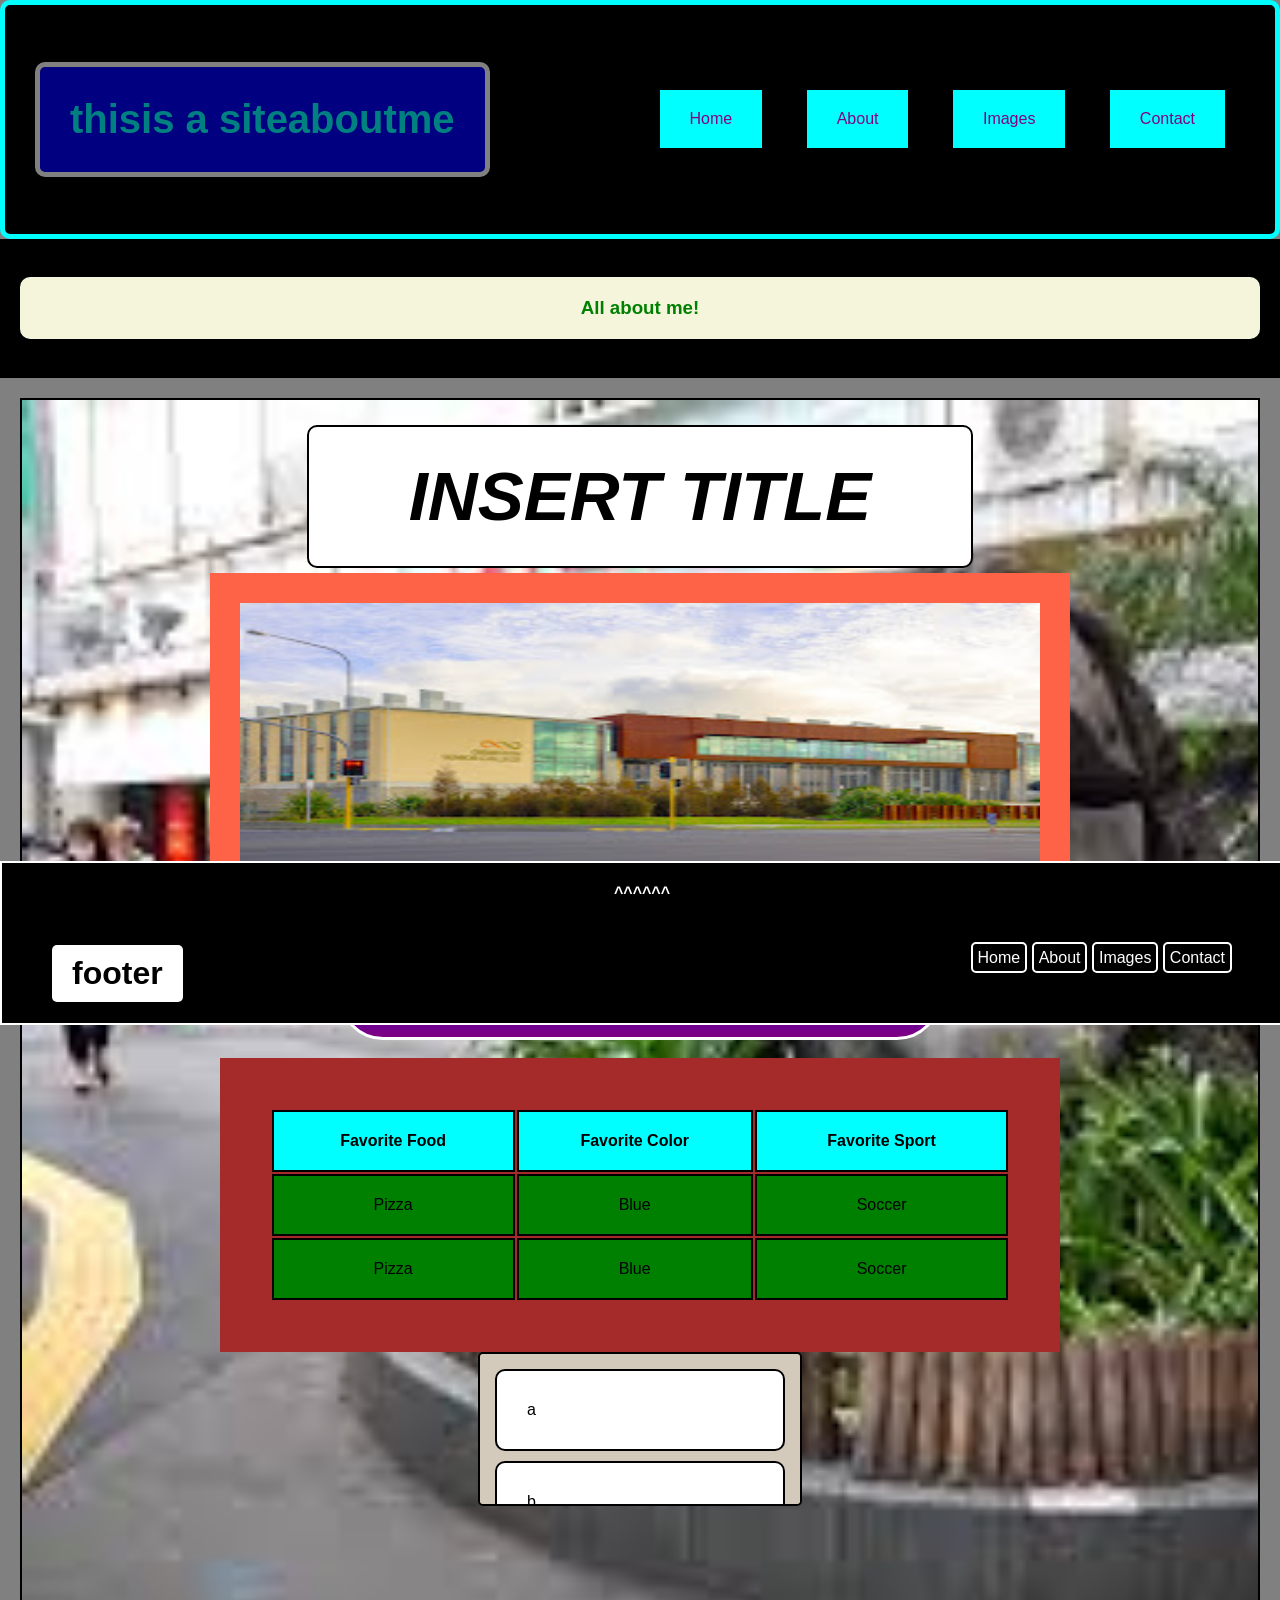
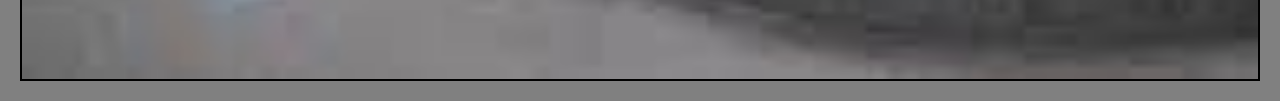
==== g.html @ b0486f49 "Project start" ====
<!DOCTYPE html>
<html>
    <head>
        <link href="CSS/default.css" type="text/css" rel="stylesheet"  >
        <link href="images/g.jpg" type="x-icon"rel="icon">
        <title>har har har har har har har har har har</title>

    </head>
    <body>
        <div class="bder">

            <h1>thisis a siteaboutme</h1>

            <div class="button">
                <ul>
                    <li><a href="index.html">Home</a></li>
                    <li><a href="g.html">About</a></li>
                    <li><a href="image.html">Images</a></li>   
                    <li><a href="contact.html">Contact</a></li>
                    <!-- this list links all the different sites to the header -->
                </ul>

            </div>
        </div>
        <div class="title">
            <h3>All about me!</h3>
        </div>
        <div class="orange">
            <h1><i>INSERT TITLE</i></h1>
            <img src=images/school.jpg alt="lol">
            <h3><i>My school picture ^^^</i></h3>
            <table>
                <tr>
                    <th>Favorite Food</th>
                    <!-- table header -->
                    <th>Favorite Color</th>
                    <th>Favorite Sport</th>
                </tr>
                <tr>
                    <td>Pizza</td>
                    <!-- table content -->
                    <td>Blue</td>
                    <td>Soccer</td>
                </tr>
                <tr>
                    <td>Pizza</td>
                    <td>Blue</td>
                    <td>Soccer</td>
                </tr>
            </table>
            <div class=overflow>
                <p>a</p>
                <p>b</p>
                <p>c</p>
                <p>d</p>
                <p>e</p>
                <p>f</p>
                <p>g</p>
                <p>h</p>
                <p>i</p>
                <p>j</p>
                <img src=images/g.jpg alt="lol" width="30" height="30" class="har">

                
            </div>
            <div class="hide">
                <h1>yo</h1>
            </div>

        </div>
        <div class="footer">
            <h4>^^^^^^</h4>
            <div class="footmain">
                <h1>footer</h1>
                <ul>
                    <li><a href="index.html">Home</a></li>
                    <li><a href="g.html">About</a></li>
                    <li><a href="image.html">Images</a></li>
                    <li><a href="contact.html">Contact</a></li>
                </ul>
            </div>
        </div>


    </body>

</html>
---- CSS/default.css ----
body{
background-color:grey;
font-family: Arial, Helvetica, sans-serif;

margin: 0; /* Remove default browser margins */
}
.bder{
    color:aqua;
    background-color:black;
    display: flex;
    justify-content: space-between;
    position: sticky;
    top:0%;
    z-index: 10;
    align-items: center;
    padding:30px;
    border-radius: 10px;
    border: 5px solid aqua;
}
.bder h1{
    color:aqua;
    font-size: 40px;
    opacity: 0.5;
    background-color: blue;
    padding:30px;
    border-radius: 10px;
    border:solid white 5px;

}
.button a{
    text-decoration: none;
    color: purple;
}
#rickroll{
    width: 400px;
    height: 300px;
    padding: 5px;
}
.button a:hover{
    text-decoration: none;

    color: green;


}
.button li{
background-color:aqua;
color:black;
display: inline-block;
text-decoration: none;
padding:20px 30px;
text-align: center;
align-items: center;
margin: 20px;
}
.button li:hover{
    background-color: white;
    color: black;
    transform: scale(1.5);
    transition: transform 0.5s ease-in-out;
}
.title{
color: aqua;
background-color: black;
text-align: center;
padding:20px;

}
.title h3{
color: green;
background-color: beige;
padding:20px 0px;
border-radius: 10px;

}
.grid{
display: grid;
grid-template-columns: repeat(3, 3fr);
}
.grid .c1{
background-color: aqua;
color: black;
}
.grid .c2{
background-color: green;
color: black;
}
.grid .c3{
background-color: aqua;
color: black;
}
.grid .c4{
background-color: green;
color: black;
}
table{
    background-color: brown;
    display: flex;
    padding:50px;
    justify-content: center;
}
table th{
    background-color: aqua;
    color: black;
    padding: 20px;
    border: 2px solid black;
}
table td{
    background-color: green;
    color: black;
    padding:20px 100px;
    border: 2px solid black;

}
.orange{
    background-color: orange;
    color: black;
    padding: 20px;
    margin: 20px;
    background-image: url("[data-uri]");
    background-repeat: no-repeat;
    background-size: cover;
    display: flex;
    justify-content: flex-start;

    flex-direction: column;
    border:2px solid black;
    align-items: center;
}
.orange h3{
    background-image: linear-gradient(blue,purple);
    padding:30px 200px;
    border-radius: 100px;
    border: 3px solid white;
    color: white;
}
.orange p{
    background-color: white;
    color: black;
    padding: 30px;
    margin: 5px;
    border-radius: 10px;
    border: 2px solid black;
}
.orange h1{
    background-color: white;
    color: black;
    font-size: 69px;
    padding:30px 100px;
    margin: 5px;
    border-radius: 10px;
    border: 2px solid black;

}
.orange img{
    width: 800px;
    height: 300px;
    background-color: tomato;
    padding: 30px;
}

@keyframes spin{
    from{
        transform: rotate(0deg);
    }
    to{
        transform: rotate(360deg);
    }
}
.lol{
    background-color: brown;
    padding: 30px;
    margin: 10px;
    display: flex;
    flex-direction: column;
}
.lol input{
    padding: 20px;
    margin: 30px;
    border-radius: 5px;
    border: 2px solid black;
}
.sub{
    padding: 20px 150px;
    margin: 5px;
    border-radius: 5px;
    border: 2px solid black;
    background-color: tomato;
}
.grid2{
    display: grid;
    grid-template-areas:
    "head head"
    "sub main "


    "foot foot";

    gap:10px;
}

.head{
    grid-area: head;
    background-color: brown;

}
#slide1 img{
    width: 50%;
    height: 100%;

}
.subs{
    grid-area: sub;
    background-color: green;
    display: flex;
    align-items: center;
    justify-content: center;

}
.main{
    grid-area: main;
    display: flex;
    justify-content: center;
    align-items: center;
    flex-direction: column;
    background-color: cyan;
    padding:30px;

}
.main p{
    background-color: white;
    color: black;
    padding: 50px;
    margin: 5px;
    border-radius: 5px;
    border: 2px solid black;

}
.foot{
    grid-area: foot;
    display: flex;
    align-items: center;
    justify-content: space-evenly;
    background-color: peru;
    /* sets the color of the bg */
}
.main li{
    display: inline-block;
    background-color: cyan;
    color: black;
    padding: 20px;
    margin: 5px;
    border-radius: 5px;
    border: 2px solid black;




}

@media (max-width: 600px){
    .head{
        grid-area: 1/span 6;
        text-align: center;
    }
    .subs{
        grid-area: 2/span 3;
        background-color: blue;
        text-align: center;
    }
    .main{
        grid-area: 3/span 3;
        text-align: center;
        background-color: cyan;
    }

    .foot{
        grid-area: 5/span 6;
        background-color: blueviolet;

        text-align: center;
    }
}
.gallery{
    display: flex;
    justify-content: center;
    align-items: center;
    flex-wrap: wrap;
    gap: 10px;
}
.gallery img{

    background-color: black;
    padding: 10px;
    border-radius: 50px;
    border: 1px solid black;
    transform: scale(1);
    transition: transform 0.5s ease-in-out;
}
.gallery img:hover{
    background-color: white;
    border: 1px solid black;
    transform: scale(5);
    transition: transform 1s ease-in-out;
}
#google-translate-element{
    background-color: green;
    color: black;
    padding: 40px;
    border-radius: 5px;
    border: 2px solid black;
}
.subs p{
    background-color: white;
    color: black;
    padding: 30px;
    margin: 10px;
    border-radius: 5px;
    border: 3px solid black;
}
.rotate{
    background-color: #D3CABB; /* Goose Turd Green */
    padding: 10px;
    border-radius: 5px;
    border: 2px solid black;
    transform: rotate(0deg);
    transition: transform 0.5s;

    position: fixed;
    top: 240px;
    left: 650px;

}
@keyframes poplol{
    0%{
        transform: scale(1);
    }
    70%{
        transform: scale(1.5);
    }
    100%{
        transform: scale(1.3);
    }
}
.rotate:hover{
    animation-name: spin;
    animation-duration: 1s;
    animation-iteration-count: infinite;
}
.rotate:active{
    transform: scaley(100);
    transition: transform 0.3s ease-in-out;
}
.overflow{
    background-color: #D3CABB; /* elephants breath */
    padding: 10px;

    border-radius: 5px;
    border: 2px solid black;
    width: 300px;
    height: 130px;
    display: flex;
    flex-direction: column;
    overflow: auto;

}
@keyframes craft{
    0%{
        transform: scale(1);
    }
    50%{
        transform: scale(1.5);
    }
    100%{
        transform: scale(1);
    }
}
@keyframes hi{
    from{
        opacity: 0%;
    }
    to{
        opacity: 100%;
    }
}
@keyframes bye{
    from{
        opacity: 100%;
    }
    to{
        opacity: 0%;
    }
}
@keyframes rainbow{
    0%{
        background-color: red;
    }
    20%{
        background-color: orange;
    }
    40%{
        background-color: yellow;
    }
    60%{
        background-color: green;
    }
    80%{
        background-color: blue;
    }
    100%{
        background-color: purple;
    }
}
.orange h3:hover{
    animation-name: poplol;
    animation-duration: 1s ;
    transform: scale(1.3);
    transition: transform 0s;

}
.overflow img{
    width: 260px;
    padding:10px;
    background-color: black;
}
.hide h1{
    background-color: red;
    text-shadow: 5px 5px 5px blue;

    animation-name: bye;
    animation-duration: 1s;
    opacity: 0%;
    
}
.hide h1:hover{
    animation-name: hi;
    animation-duration: 1s;
    opacity: 100%;

}
.hide h1:active{
    animation-name: rainbow;
    animation-duration: 1s;
    animation-iteration-count: infinite;
    background-color: red;
}
.footer{
    position: fixed;
    bottom: -125px;
    width: 100%;
    background-color: black;
    color: white;
    transition: bottom 0.5s ease-in-out;
    border: 2px solid white;

}
.footer h4{
    text-align: center;
}
.footer .footmain{
    display: flex;
    justify-content: space-between;
    margin: 0 50px;
}
.footer .footmain li{
    list-style: none;
    display: inline-block;
    margin:10px 0;
}
.footer .footmain a{
    color: white;
    text-decoration: none;
    padding: 5px;
    border: 2px solid white;
    border-radius: 5px;

}

.footer .footmain a:hover{
    background-color: white;
    color: black;
    transition: background-color 0.3s ease-in-out, color 0.3s ease-in-out;
}
.footer .footmain h1{
    background-color: white;
    color: black;
    padding: 10px 20px;
    border-radius: 5px;
    display: flex;
    align-items: center;
}
.text12{
    background-color: white;
    color: black;
    padding:30px 0;

    width:100%;
}
.text12 li{
    list-style: none;
    display: flex;
    justify-content: space-between;
    margin: 10px;
    
}
.splash{
    animation-name: craft;
    animation-duration: 1s;
    animation-iteration-count: infinite;
}
.text12 h1{
    margin: 20px;
    font-size: 30px;
}

.footer:hover{
    bottom: 0px;
    transition: bottom 0.5s ease-in-out;
}
@media only screen and (max-width: 700px){
    .bder{
        display: flex;
        justify-content: center;
        padding:20px;
        align-items: center;
    }
    .bder h1{
        font-size: 20px;
        padding: 40px 10px;

    }
    .bder .button li{

        list-style: none;
        margin: 5px;
        padding:6px;
        border: 2px solid white;
        border-radius: 5px;
    }
    .orange{
        display: flex;
        justify-content: center;
        align-items: center;
    }
    .orange h3{
        font-size: 20px;
        padding: 30px 50px;
    }
    .orange img{
        width: 200px;
        height: 100px;
        background-color: tomato;
        padding: 30px;
    }
    .orange h1{
        font-size: 20px;
    }
    .grid{
        display: grid;
        grid-template-columns: repeat(2, 1fr);
    }
    table{
    background-color: brown;
    display: flex;
    padding:10px;
    justify-content: center;
    }
    table th{
        background-color: aqua;
        color: black;
        padding: 10px;
        border: 2px solid black;
    }
    table td{
        background-color: green;
        color: black;
        padding:20px 40px;
        border: 2px solid black;

    }
    .footer{

        bottom: -20%;


    }
}
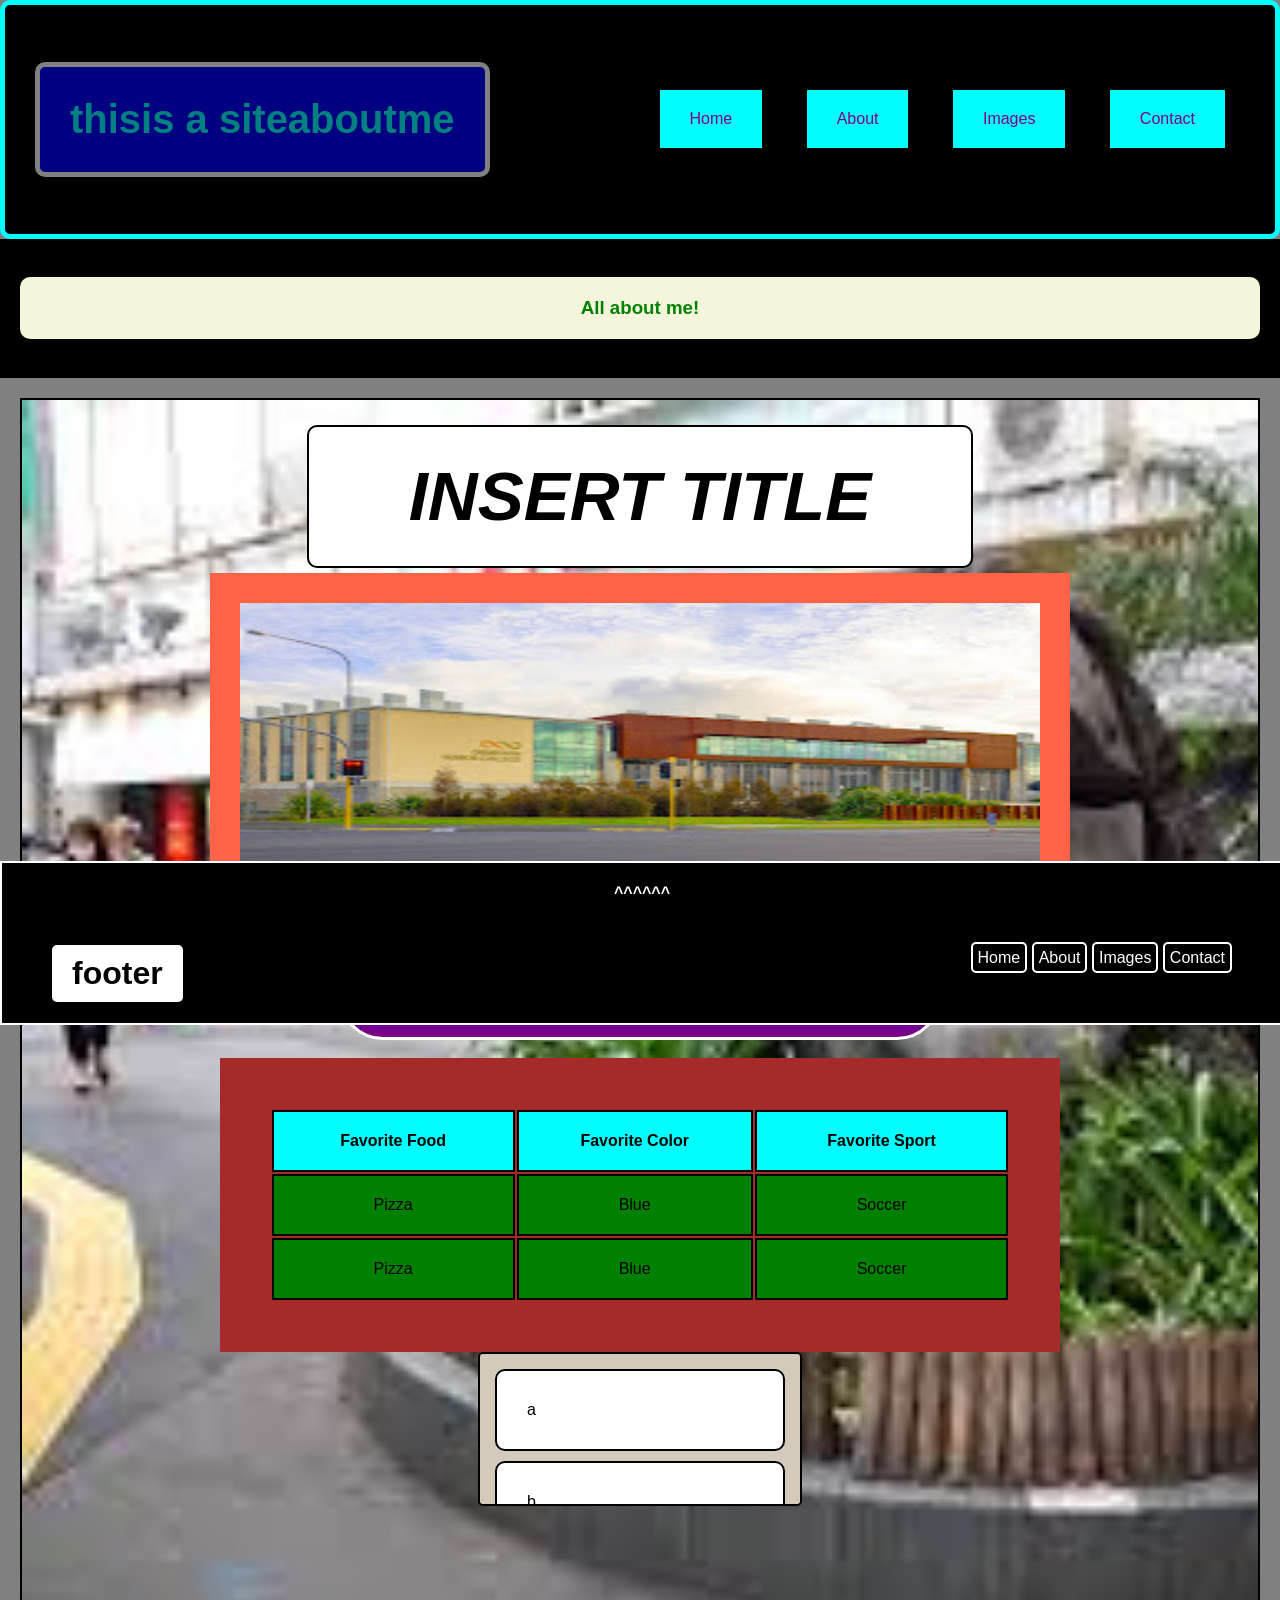
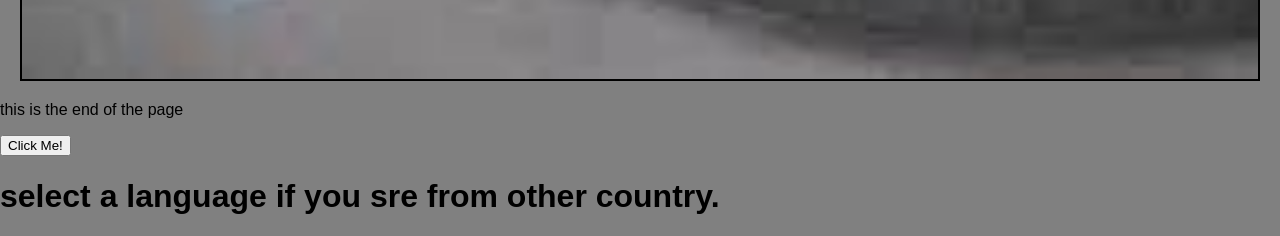
==== commit c9e71463: "added stuff" ====
--- a/g.html
+++ b/g.html
@@ -80,7 +80,10 @@
                 </ul>
             </div>
         </div>
-
+        <p>this is the end of the page</p>
+        <button onclick="myFunction()">Click Me!</button>
+        <h1>select a language if you sre from other country.</h1>
+        <script src="CSS/script.js"></script>
 
     </body>
 
--- a/CSS/default.css
+++ b/CSS/default.css
@@ -199,16 +199,28 @@
     gap:10px;
 }
 
+
+#swiper-1 img{
+    width: 100%;
+    height: 500px;
+}
+
+.swiper-pagination{
+    background-color: white;
+    border-radius: 5px;
+    padding:10px;
+
+}
+#swiper-2 img{
+    width: 100%;
+    height: 500px;
+}
 .head{
     grid-area: head;
     background-color: brown;
 
 }
-#slide1 img{
-    width: 50%;
-    height: 100%;
-
-}
+
 .subs{
     grid-area: sub;
     background-color: green;
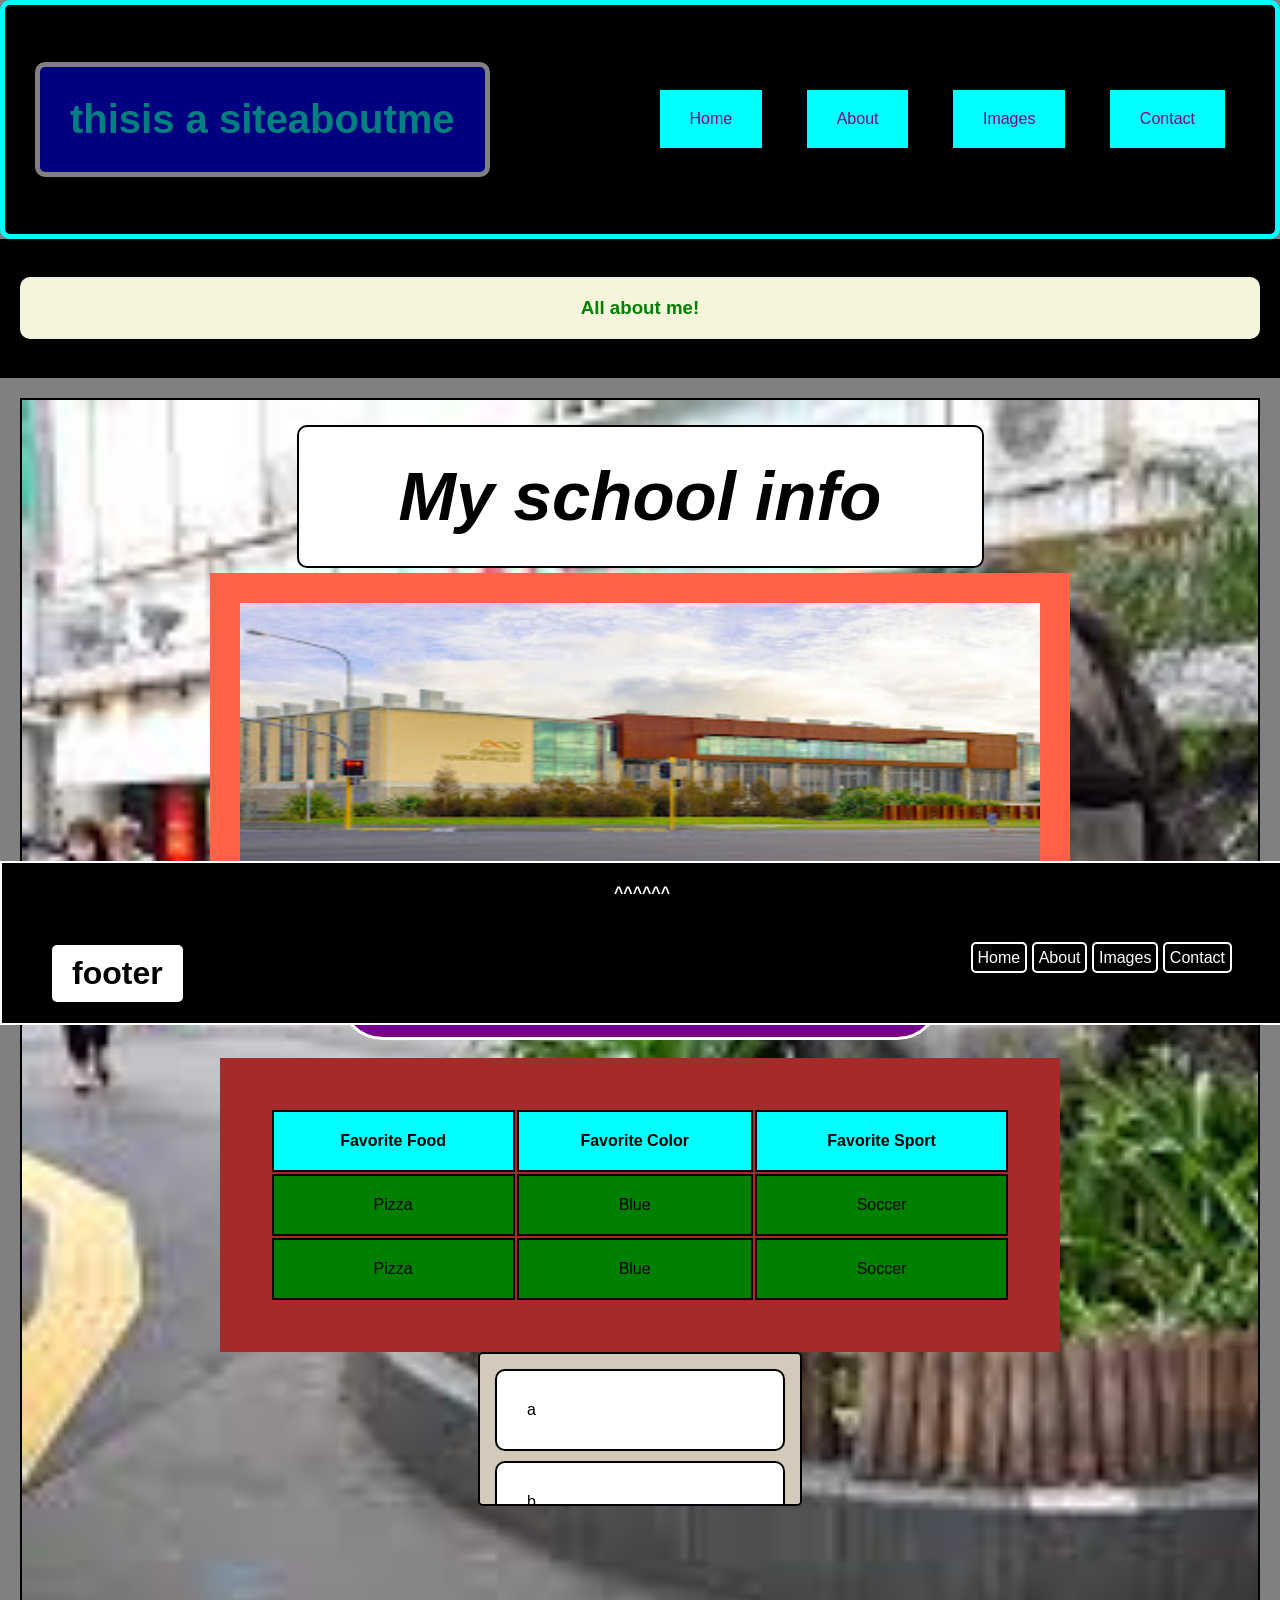
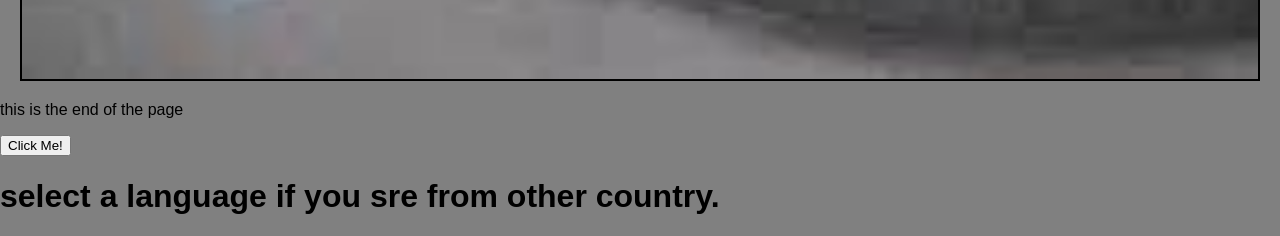
==== commit e5e98660: "added some chinese cause why not???" ====
--- a/g.html
+++ b/g.html
@@ -26,7 +26,7 @@
             <h3>All about me!</h3>
         </div>
         <div class="orange">
-            <h1><i>INSERT TITLE</i></h1>
+            <h1><i>My school info</i></h1>
             <img src=images/school.jpg alt="lol">
             <h3><i>My school picture ^^^</i></h3>
             <table>
--- a/CSS/default.css
+++ b/CSS/default.css
@@ -16,6 +16,15 @@
     padding:30px;
     border-radius: 10px;
     border: 5px solid aqua;
+}
+#lol{
+    width: 100%;
+    height: 100%;
+    position: fixed;
+    left: 0;
+    top: 0;
+    opacity: 0;
+    z-index: -1;
 }
 .bder h1{
     color:aqua;
@@ -334,6 +343,7 @@
     background-color: #D3CABB; /* Goose Turd Green */
     padding: 10px;
     border-radius: 5px;
+    z-index:2000;
     border: 2px solid black;
     transform: rotate(0deg);
     transition: transform 0.5s;
@@ -450,6 +460,30 @@
     opacity: 100%;
 
 }
+.img-container{
+    background-color: white;
+    padding: 10px;
+    border-radius: 5px;
+    border: 2px solid black;
+    text-align: center;
+    position: relative;
+}
+.center{
+    position: absolute;
+    top: 50%;
+    left: 50%;
+    transform: translate(-50%, -50%);
+    opacity: 0;
+    animation-name: bye;
+    animation-duration: 1s;
+
+}
+.img-container:hover .center{
+    animation-name: hi;
+    animation-duration: 1s;
+    opacity: 100%;
+}
+
 .hide h1:active{
     animation-name: rainbow;
     animation-duration: 1s;
@@ -464,6 +498,23 @@
     color: white;
     transition: bottom 0.5s ease-in-out;
     border: 2px solid white;
+    z-index: 500;
+
+}
+.butto1{
+    background-color: white;
+    color: black;
+    padding: 90px 20px;
+    border-radius: 5px;
+    border: 2px solid black;
+
+}
+.butto1 button{
+    background-color: white;
+    color: black;
+    padding: 20px 50px;
+    border-radius: 5px;
+    border: 2px solid black;
 
 }
 .footer h4{
@@ -524,12 +575,13 @@
     margin: 20px;
     font-size: 30px;
 }
-
+/* Footer hover effect */
 .footer:hover{
     bottom: 0px;
     transition: bottom 0.5s ease-in-out;
 }
-@media only screen and (max-width: 700px){
+/* Responsive Design using media */
+@media only screen and (max-width: 700px) {
     .bder{
         display: flex;
         justify-content: center;
